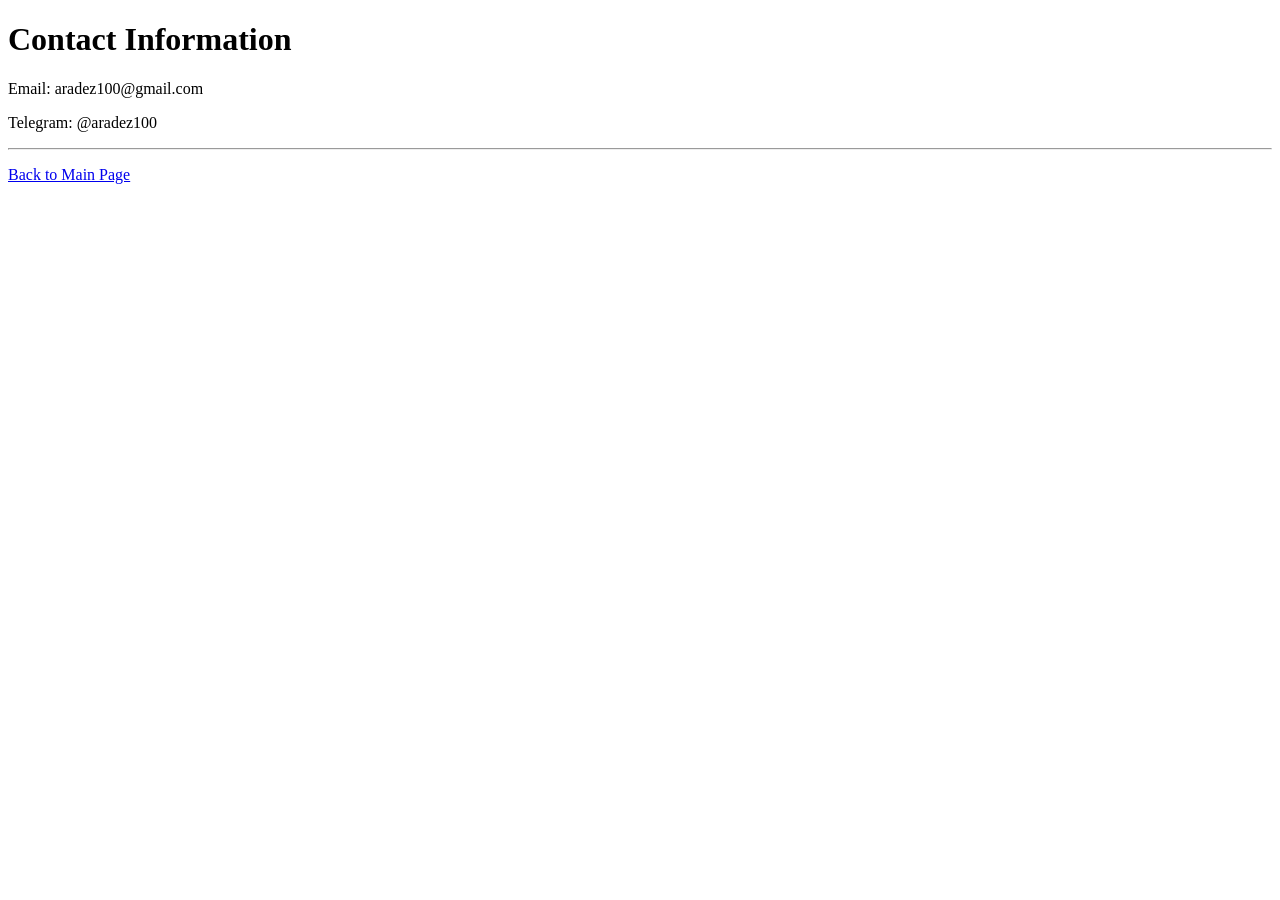
==== pages/contact.html @ b8a682fe "Finished whole prokect: bio, contact and gallery" ====
<!DOCTYPE html>
<html lang="en">
    <head>
        <meta charset="UTF-8">
        <title>Contact me</title>
    </head>
    <body>
        <h1>Contact Information</h1>
        <p>Email: aradez100@gmail.com</p>
        <p>Telegram: @aradez100</p>
        <hr>
        <p><a href="../index.html">Back to Main Page</a></p>
    </body>
</html>
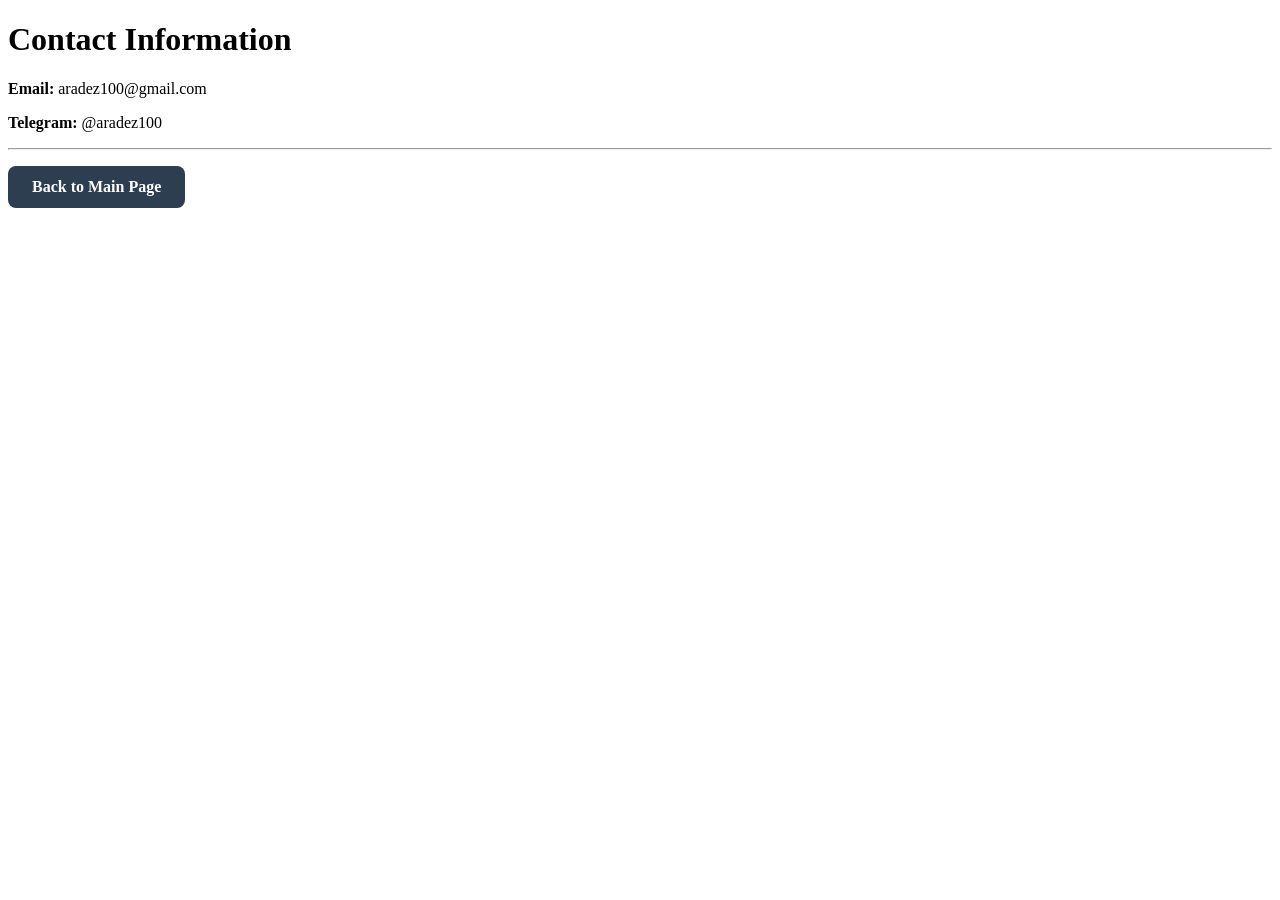
==== commit 03d3122f: "finished with gallery and went to contact" ====
--- a/pages/contact.html
+++ b/pages/contact.html
@@ -3,12 +3,13 @@
     <head>
         <meta charset="UTF-8">
         <title>Contact me</title>
+        <link rel="stylesheet" href="../style.css">
     </head>
-    <body>
+    <body id="contact-page">
         <h1>Contact Information</h1>
-        <p>Email: aradez100@gmail.com</p>
-        <p>Telegram: @aradez100</p>
+        <p> <strong>Email:</strong> aradez100@gmail.com</p>
+        <p> <strong>Telegram:</strong> @aradez100</p>
         <hr>
-        <p><a href="../index.html">Back to Main Page</a></p>
+        <p><a class="btn-nav" href="../index.html">Back to Main Page</a></p>
     </body>
 </html>
--- a/style.css
+++ b/style.css
@@ -0,0 +1,80 @@
+#main-page {
+  background-color: #e0e0e0;
+  font-family: Arial, sans-serif;
+  padding: 20px;
+}
+
+.main-title {
+  color: #333;
+  text-align: center;
+}
+
+#avatar-img {
+    display: block;
+    margin: 0 auto;
+    border: 4px solid #ccc;
+    border-radius: 15px;
+}
+
+.bio-header {
+  text-align:center;
+  color: #16a085;
+  line-height: 1.6;
+}
+
+.bio-text {
+  font-size: 18px;
+  text-align: center;
+  max-width: 600px;
+  margin: 10px auto;
+}
+.nav-list {
+  list-style-type: none;
+  padding: 0;
+  display: flex;
+  justify-content: center;
+  gap: 20px;
+}
+
+.btn-nav {
+ display: inline-block;
+ text-decoration: none;
+ background-color: #2c3e50;
+ color: #ffffff;
+ padding: 12px 24px;
+ border-radius: 8px;
+ font-weight: bold;
+ transition: background-color 0.3s ease;
+}
+
+.btn-nav:hover {
+  background-color: #34495e;
+}
+
+.gallery-title, .gallery-subtitle {
+  text-align: center;
+}
+.gallery-grid {
+    display: flex;
+    flex-wrap: wrap;
+    justify-content: center;
+    gap: 20px;
+    padding: 20px;
+}
+.gallery-grid img {
+    width: 350px;
+    height: 250px;
+    object-fit: contain;
+    background-color: #f0f0f0;
+    border: 2px solid #ccc;
+    border-radius: 8px;
+    box-shadow: 0 4px 6px rgba(0, 0, 0, 0.1);
+    transition: transform 0.2s;
+}
+.gallery-grid img:hover {
+    transform: scale(1.05);
+}
+#gallery-page {
+  background-color: #e0e0e0;
+  padding: 20px;
+}
